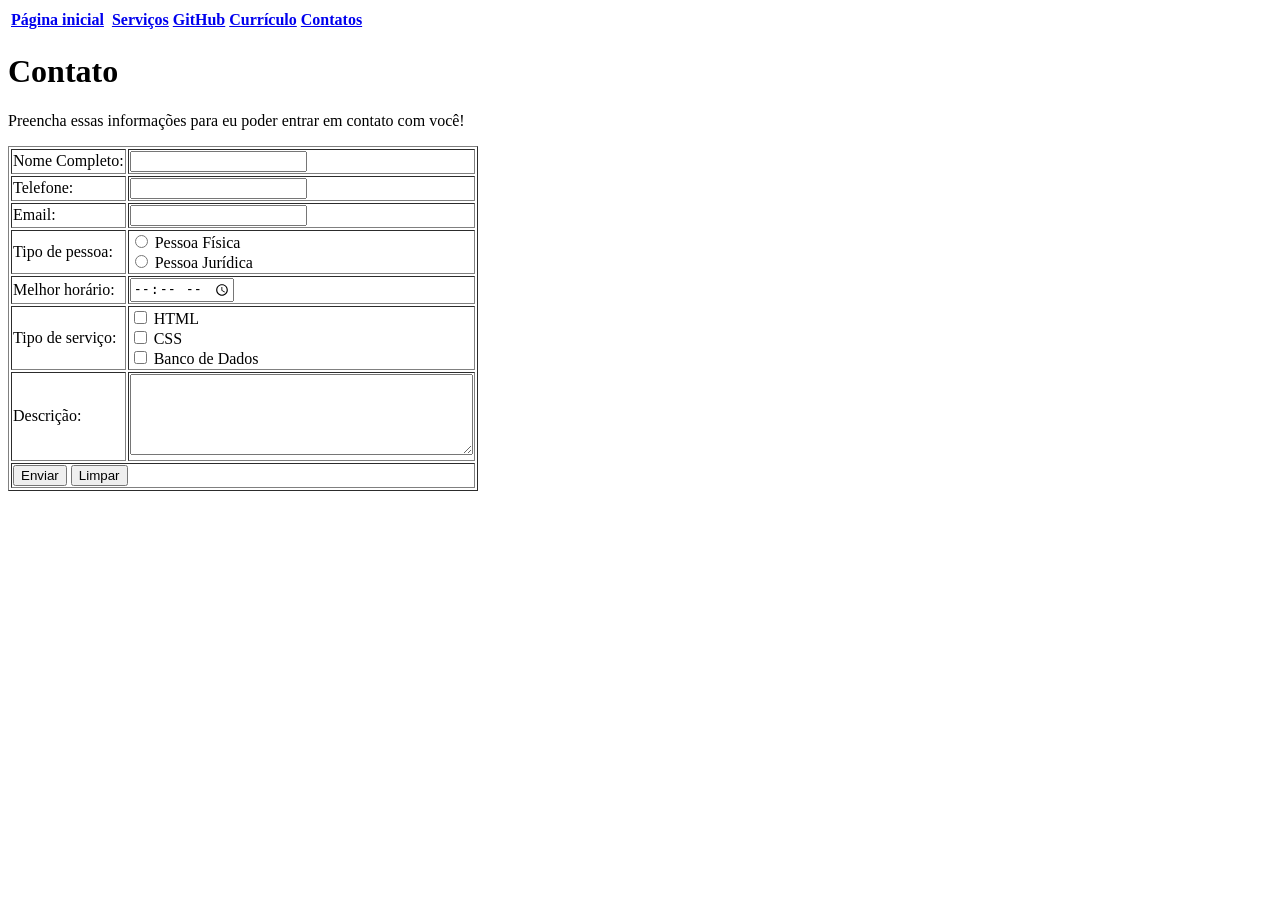
==== pag_contato.html @ 270998f3 "Add files via upload" ====
<!DOCTYPE html>
<html lang="pt-br">
<head>
    <meta charset="UTF-8">
    <meta name="viewport" content="width=device-width, initial-scale=1.0">
    <title>Página Contato</title>
</head>
<body>

    <table>
        <thead>
            <tr>
                <th><a href="./index.html">Página inicial</a></th>
                <th></th>
                <th><a href="./pag_servicos.html">Serviços</a></th>
                <th><a href="./pag_github.html">GitHub</a></th>
                <th><a href="./pag_curriculo.html">Currículo</a></th>
                <th><a href="./pag_contato.html">Contatos</a></th>
            </tr>
        </thead>
    </table>
    <h1>Contato</h1>

    <p>Preencha essas informações para eu poder entrar em contato com você!</p>

    <form action="" method="post">

        <table border="1">

            <tr>
                <td><label for="nome">Nome Completo:</label></td>
                <td><input type="text" id="nome" name="nome"></td>
            </tr>

            <tr>
                <td><label for="tel">Telefone:</label></td>
                <td><input type="tel" id="tel" name="tel"></td>
            </tr>

            <tr>
                <td><label for="email">Email:</label></td>
                <td><input type="email" id="email" name="email"></td>
            </tr>

            <tr>
                <td>Tipo de pessoa:</td>
                <td>
                    <input type="radio" name="opcao" value="fisica"> Pessoa Física <br>
                    <input type="radio" name="opcao" value="juridica"> Pessoa Jurídica
                </td>
            </tr>

            <tr>
                <td><label for="time">Melhor horário:</label></td>
                <td><input type="time" name="time" id="time"></td>
            </tr>

            <tr>
                <td>Tipo de serviço:</td>
                <td>
                    <input type="checkbox" name="html"> HTML <br>
                    <input type="checkbox" name="css"> CSS <br>
                    <input type="checkbox" name="bd"> Banco de Dados
                </td>
            </tr>

            <tr>
                <td>Descrição:</td>
                <td>
                    <textarea name="descricao" cols="40" rows="5"></textarea>
                </td>
            </tr>

            <tr>
                <td colspan="2">
                    <input type="submit" value="Enviar">
                    <input type="reset" value="Limpar">
                </td>
            </tr>

        </table>

    </form>







































</body>

</html>
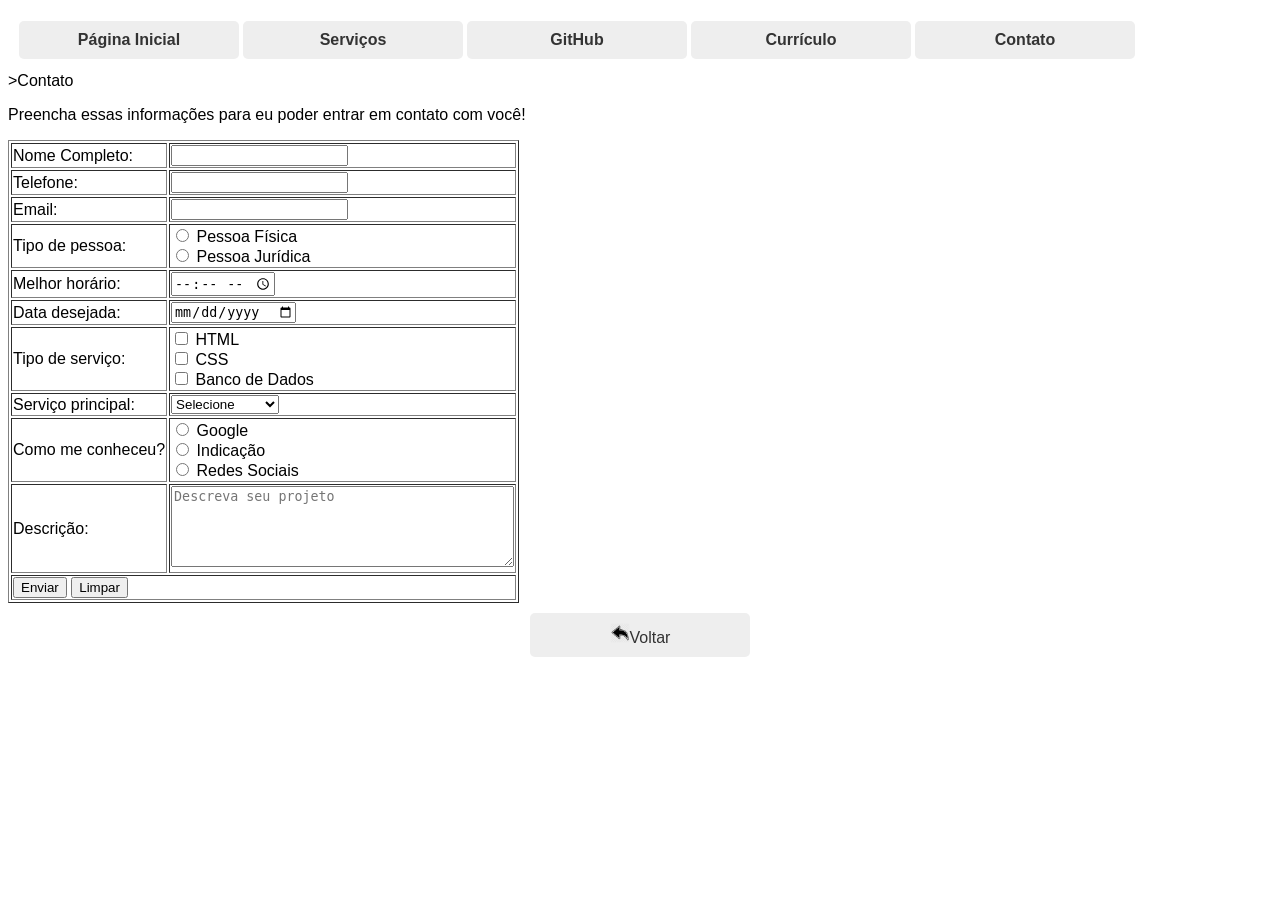
==== commit d380b7fe: "Add files via upload" ====
--- a/pag_contato.html
+++ b/pag_contato.html
@@ -1,25 +1,44 @@
 <!DOCTYPE html>
 <html lang="pt-br">
+
 <head>
     <meta charset="UTF-8">
     <meta name="viewport" content="width=device-width, initial-scale=1.0">
     <title>Página Contato</title>
 </head>
+<style>
+    body {
+        font-family: Arial;
+    }
+
+    .botao {
+        display: block;
+        width: 200px;
+        margin: 10px auto;
+        padding: 10px;
+        text-align: center;
+        text-decoration: none;
+        background-color: #eee;
+        color: #333;
+        border-radius: 5px;
+    }
+</style> <!-- Código simples em CSS feito pesquisando na Internet -->
+
 <body>
 
     <table>
         <thead>
             <tr>
-                <th><a href="./index.html">Página inicial</a></th>
                 <th></th>
-                <th><a href="./pag_servicos.html">Serviços</a></th>
-                <th><a href="./pag_github.html">GitHub</a></th>
-                <th><a href="./pag_curriculo.html">Currículo</a></th>
-                <th><a href="./pag_contato.html">Contatos</a></th>
+                <th></th>
+                <th><a href="./index.html" class="botao">Página Inicial</a></th>
+                <th><a href="./pag_servicos.html" class="botao">Serviços</a></th>
+                <th><a href="./pag_github.html" class="botao">GitHub</a></th>
+                <th><a href="./pag_curriculo.html" class="botao">Currículo</a></th>
+                <th><a href="./pag_contato.html" class="botao">Contato</a></th>
             </tr>
         </thead>
-    </table>
-    <h1>Contato</h1>
+    </table>>Contato</h1>
 
     <p>Preencha essas informações para eu poder entrar em contato com você!</p>
 
@@ -29,17 +48,17 @@
 
             <tr>
                 <td><label for="nome">Nome Completo:</label></td>
-                <td><input type="text" id="nome" name="nome"></td>
+                <td><input type="text" id="nome" name="nome" required></td>
             </tr>
 
             <tr>
                 <td><label for="tel">Telefone:</label></td>
-                <td><input type="tel" id="tel" name="tel"></td>
+                <td><input type="tel" id="tel" name="tel" required></td>
             </tr>
 
             <tr>
                 <td><label for="email">Email:</label></td>
-                <td><input type="email" id="email" name="email"></td>
+                <td><input type="email" id="email" name="email" required></td>
             </tr>
 
             <tr>
@@ -56,6 +75,11 @@
             </tr>
 
             <tr>
+                <td><label for="data">Data desejada:</label></td>
+                <td><input type="date" id="data" name="data"></td>
+            </tr>
+
+            <tr>
                 <td>Tipo de serviço:</td>
                 <td>
                     <input type="checkbox" name="html"> HTML <br>
@@ -65,12 +89,31 @@
             </tr>
 
             <tr>
-                <td>Descrição:</td>
+                <td><label for="servico">Serviço principal:</label></td>
                 <td>
-                    <textarea name="descricao" cols="40" rows="5"></textarea>
+                    <select name="servico" id="servico">
+                        <option value="">Selecione</option>
+                        <option value="simples">Site Simples</option>
+                        <option value="dinamico">Site Dinâmico</option>
+                        <option value="avancado">Site Avançado</option>
+                    </select>
+                </td>
+            </tr>
+            <tr>
+                <td>Como me conheceu?</td>
+                <td>
+                    <input type="radio" name="origem" value="google"> Google <br>
+                    <input type="radio" name="origem" value="indicacao"> Indicação <br>
+                    <input type="radio" name="origem" value="redes"> Redes Sociais
                 </td>
             </tr>
 
+            <tr>
+                <td>Descrição:</td>
+                <td>
+                    <textarea name="descricao" cols="40" rows="5" placeholder="Descreva seu projeto"></textarea>
+                </td>
+            </tr>
             <tr>
                 <td colspan="2">
                     <input type="submit" value="Enviar">
@@ -82,43 +125,7 @@
 
     </form>
 
-
-
-
-
-
-
-
-
-
-
-
-
-
-
-
-
-
-
-
-
-
-
-
-
-
-
-
-
-
-
-
-
-
-
-
-
-
+    <a href="./index.html" class="botao"><img src="./IMG/voltar.png" alt="Voltar" width="10%">Voltar</a>
 
 </body>
 
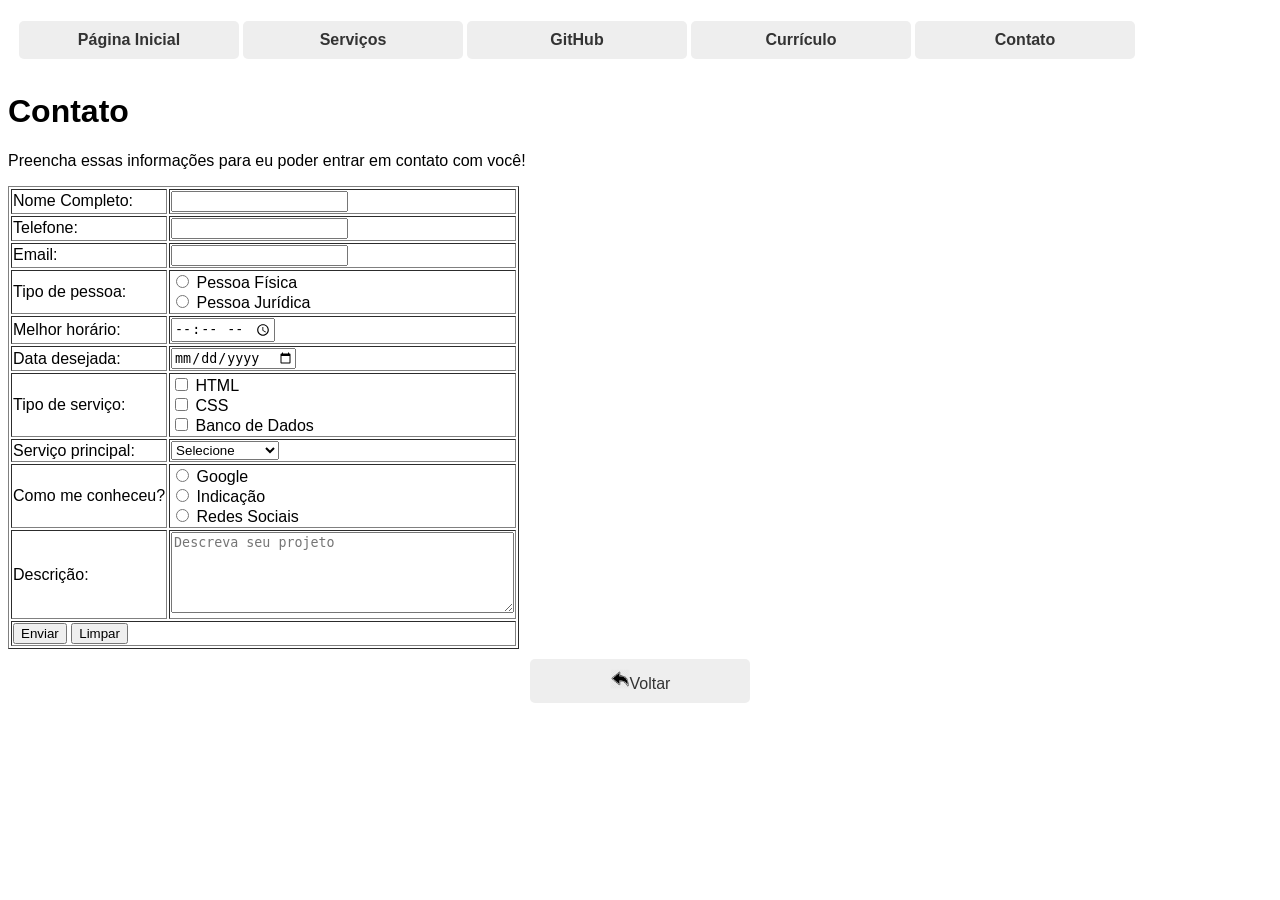
==== commit 779f7106: "Update pag_contato.html" ====
--- a/pag_contato.html
+++ b/pag_contato.html
@@ -38,7 +38,8 @@
                 <th><a href="./pag_contato.html" class="botao">Contato</a></th>
             </tr>
         </thead>
-    </table>>Contato</h1>
+    </table>
+    <h1>Contato</h1>
 
     <p>Preencha essas informações para eu poder entrar em contato com você!</p>
 
@@ -129,4 +130,4 @@
 
 </body>
 
-</html>+</html>
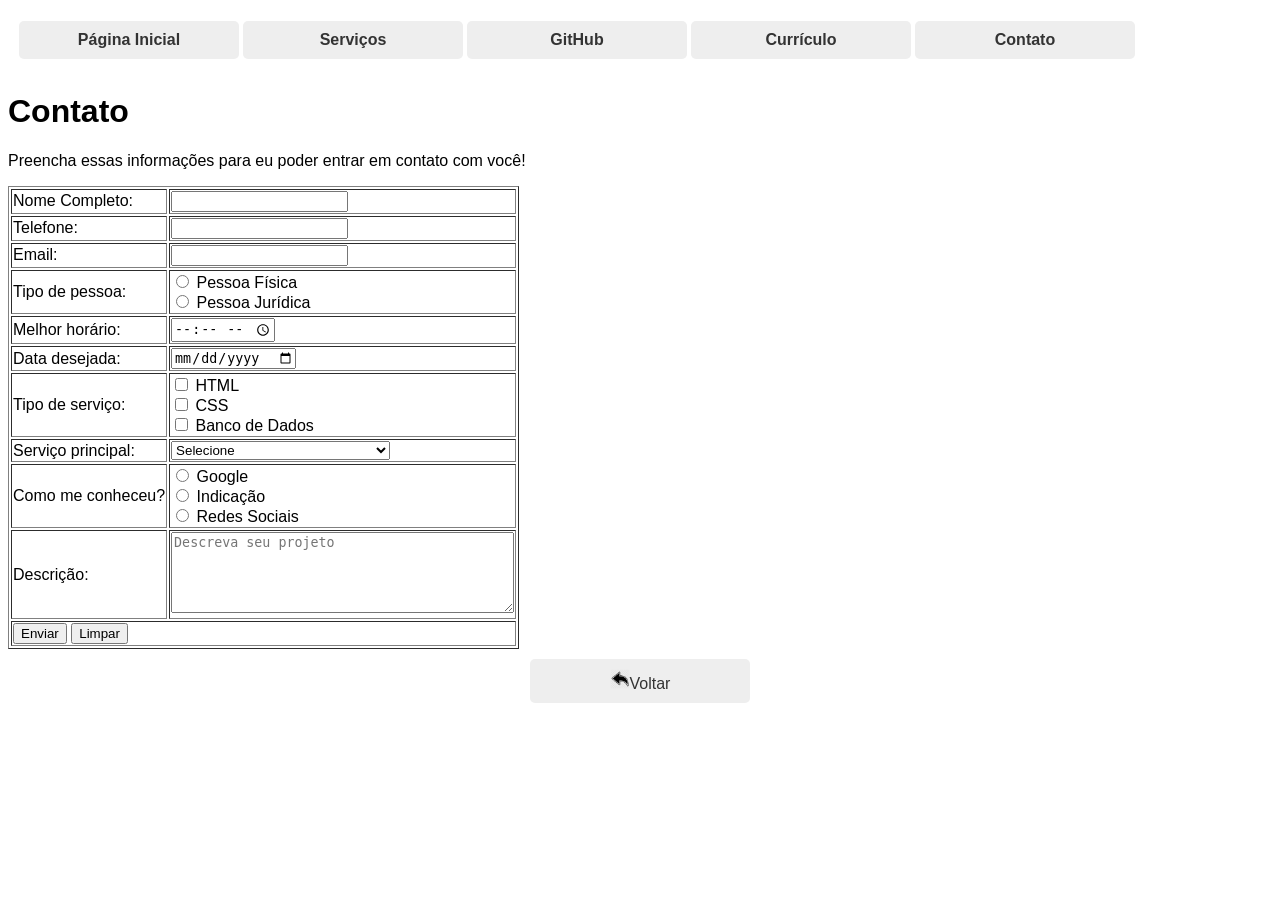
==== commit 8808465a: "Update pag_contato.html" ====
--- a/pag_contato.html
+++ b/pag_contato.html
@@ -94,7 +94,9 @@
                 <td>
                     <select name="servico" id="servico">
                         <option value="">Selecione</option>
-                        <option value="simples">Site Simples</option>
+                        <option value="simples">Site Estático (1 a 2 Páginas)</option>
+                        <option value="simples">Site Estático (3 a 5 Páginas)</option>
+                        <option value="simples">Site Estático (Mais de 5 Páginas)</option>
                         <option value="dinamico">Site Dinâmico</option>
                         <option value="avancado">Site Avançado</option>
                     </select>
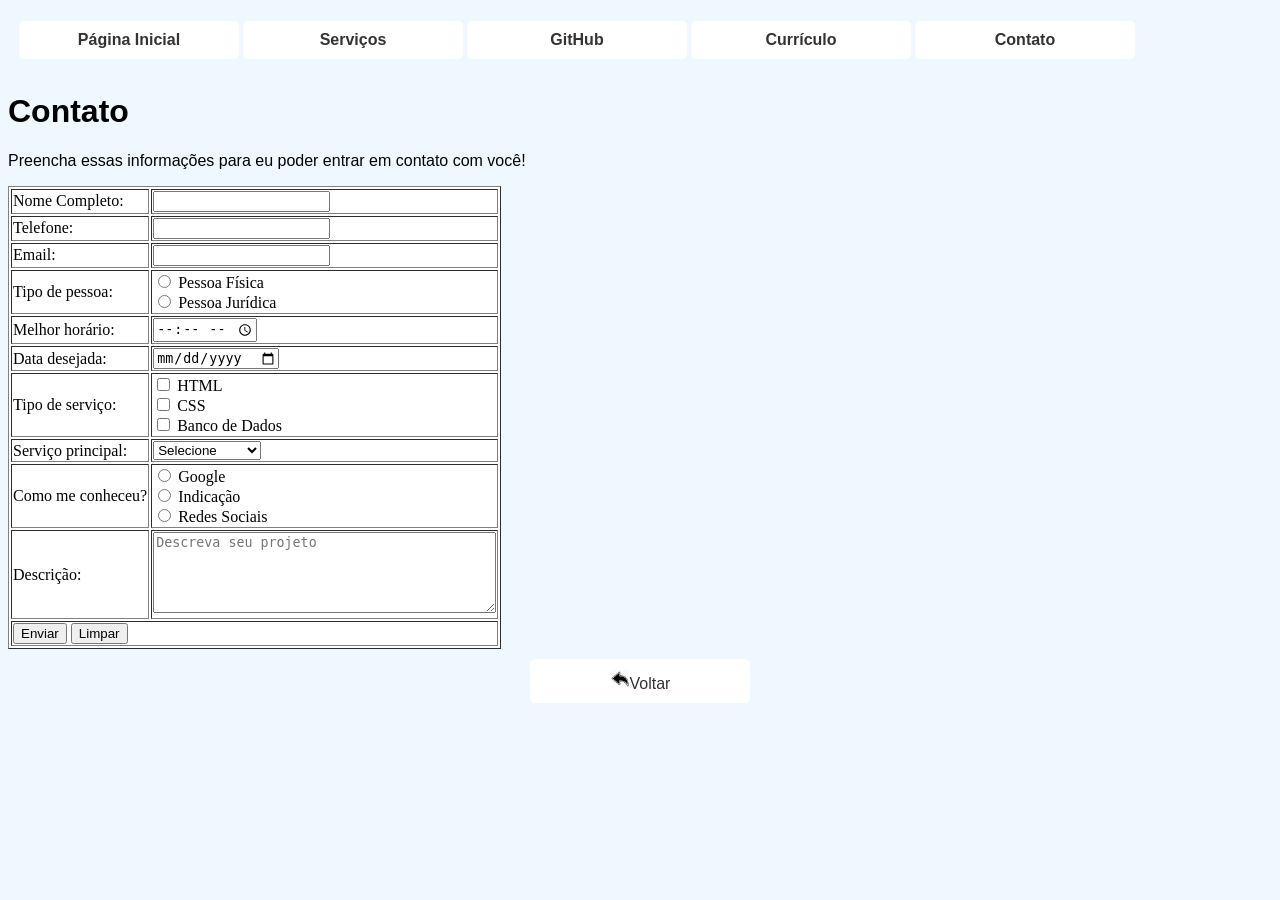
==== commit 4ea0e733: "Add files via upload" ====
--- a/pag_contato.html
+++ b/pag_contato.html
@@ -5,24 +5,8 @@
     <meta charset="UTF-8">
     <meta name="viewport" content="width=device-width, initial-scale=1.0">
     <title>Página Contato</title>
+    <link rel="stylesheet" href="./CSS/style.css">
 </head>
-<style>
-    body {
-        font-family: Arial;
-    }
-
-    .botao {
-        display: block;
-        width: 200px;
-        margin: 10px auto;
-        padding: 10px;
-        text-align: center;
-        text-decoration: none;
-        background-color: #eee;
-        color: #333;
-        border-radius: 5px;
-    }
-</style> <!-- Código simples em CSS feito pesquisando na Internet -->
 
 <body>
 
@@ -45,7 +29,7 @@
 
     <form action="" method="post">
 
-        <table border="1">
+        <table border="1" style="font-family:Georgia, 'Times New Roman', Times, serif; background-color: white";>
 
             <tr>
                 <td><label for="nome">Nome Completo:</label></td>
@@ -94,9 +78,7 @@
                 <td>
                     <select name="servico" id="servico">
                         <option value="">Selecione</option>
-                        <option value="simples">Site Estático (1 a 2 Páginas)</option>
-                        <option value="simples">Site Estático (3 a 5 Páginas)</option>
-                        <option value="simples">Site Estático (Mais de 5 Páginas)</option>
+                        <option value="simples">Site Simples</option>
                         <option value="dinamico">Site Dinâmico</option>
                         <option value="avancado">Site Avançado</option>
                     </select>
@@ -132,4 +114,4 @@
 
 </body>
 
-</html>
+</html>
--- a/CSS/style.css
+++ b/CSS/style.css
@@ -0,0 +1,16 @@
+body {
+    font-family: Arial;
+    background-color:aliceblue;
+}
+
+.botao {
+    display: block;
+    width: 200px;
+    margin: 10px auto;
+    padding: 10px;
+    text-align: center;
+    text-decoration: none;
+    background-color: #ffffff;
+    color: #333;
+    border-radius: 5px;
+} /*Código simples em CSS feito pesquisando na Internet*\
